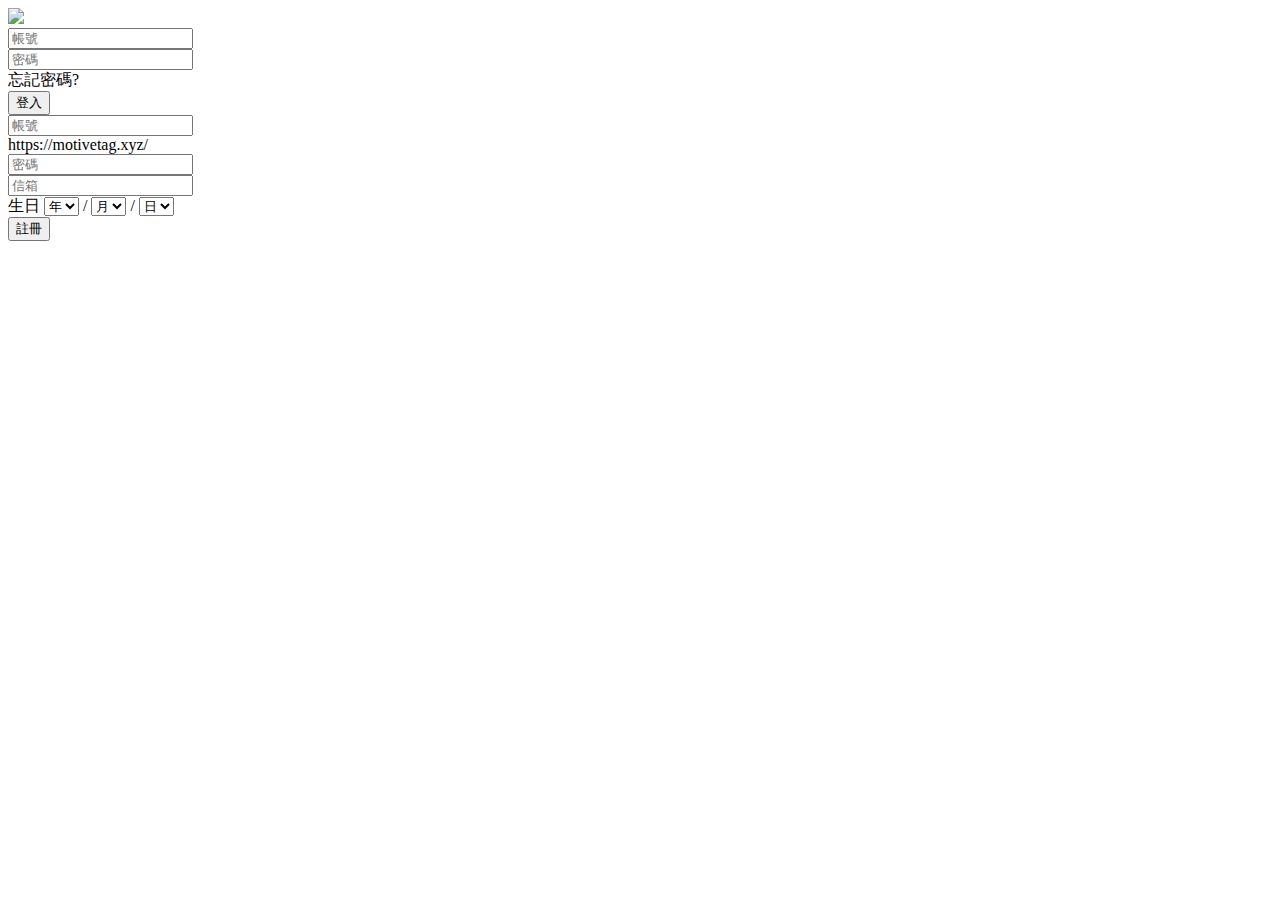
==== templates/index.html @ 67f9ee17 "google auth building,bugs,database renewing" ====
<!DOCTYPE html>
<html lang="en">
<head>
    <meta charset="UTF-8">
    <meta http-equiv="X-UA-Compatible" content="IE=edge">
    <meta name="viewport" content="width=device-width, initial-scale=1.0">
    <script src="https://unpkg.com/boxicons@2.1.2/dist/boxicons.js"></script>
    <script src="https://accounts.google.com/gsi/client" onload="console.log('OAuth2.0')" async defer></script>   
    <link rel="stylesheet" href="css/index.css"/>
    <title>Login</title>
</head>
<body>
    <section class="login">
            <img class="title" src="/img/title.png">
        <div class="login_holder">
                <div class="input_holder">
                    <div class="input_inner">
                        <input type="text" id="account" placeholder="帳號" autocomplete="off">
                        <box-icon name='x' color='#f7071f' id="account_x" class="account_x"></box-icon>
                    </div>
                </div>
                <div class="input_holder">
                    <div class="input_inner">
                        <input type="password" id="password" placeholder="密碼" autocomplete="current-password">
                        <box-icon name='x' color='#f7071f' id="pass_x" class="pass_x"></box-icon>
                    </div>
                </div>

        </div>
            <div class="pass_remind">
                <div class="url_preview">忘記密碼?</div>
            </div>
            <button id="login_submit" class="login_submit">登入</button>
            

            <div id="g_id_onload"
            data-client_id="{{ google_oauth2_client_id }}"
            data-login_uri="http://localhost:3000/api/google_sign_in"
            data-auto_prompt="false">
            </div>
            <div class="g_id_signin"
            data-type="standard"
            data-size="medium"
            data-theme="outline"
            data-text="sign_in_with"
            data-shape="pill"
            data-logo_alignment="left">
            </div>


    </section>

    <section class="signup">


        <div class="signup_holder">
                <div class="signup_input_holder">


                    <div class="input_section">
                        <div class="input_holder">
                            <input type="text" id="sign_account" placeholder="帳號" autocomplete="off">
                            <box-icon name='check' color='#0bf707' id="check_ok" class="check_ok"></box-icon>
                            <box-icon name='x' color='#f7071f' id="x" style="display: none;"></box-icon>
                            <box-icon name='loader-alt' rotate='90' animation='spin' color='#10fc0c' id="loading" class="loading"></box-icon>
                        </div>
                        <span class="url_preview">https://motivetag.xyz/</span><span id="preview_span" class="preview_span"></span>
                        <div class="error_msg"></div>
                    </div>



                    <div class="input_section">
                        <div class="input_holder">
                            <input type="password" id="sign_password" placeholder="密碼">
                        </div>
                        
                    </div>
                    <div class="input_section">
                        <div class="input_holder">
                            <input type="email" id="sign_email" placeholder="信箱">
                        </div>
                    </div>
                    <div class="input_section">
                        <div class="input_holder">
                            <span class="label">生日</span>
                            <select name="year" autocomplete="bday-year" id="b_year">
                                <option value="null">年</option>

                            </select>
                            <span class="date_sep">/</span>
                            <select name="year" autocomplete="bday-month" id="b_month">
                                <option value="null">月</option>
                            </select>
                            <span class="date_sep">/</span>
                            <select name="year" autocomplete="bday-day" id="b_day">
                                <option value="null">日</option>
                            </select>
                        </div>
                    </div>
                </div>
            <div class="signup_btn">
                <button id="signup_submit" class="signup_submit">註冊</button>
            </div>
            <div class="outer_check">
                <box-icon id="signup_check" class="signup_check" name='check-double' color='#0cfc23' ></box-icon>
            </div>

            
        </div>



    </section>
    

<script type="text/javascript" src="js/index.js"></script>
</body>
</html>
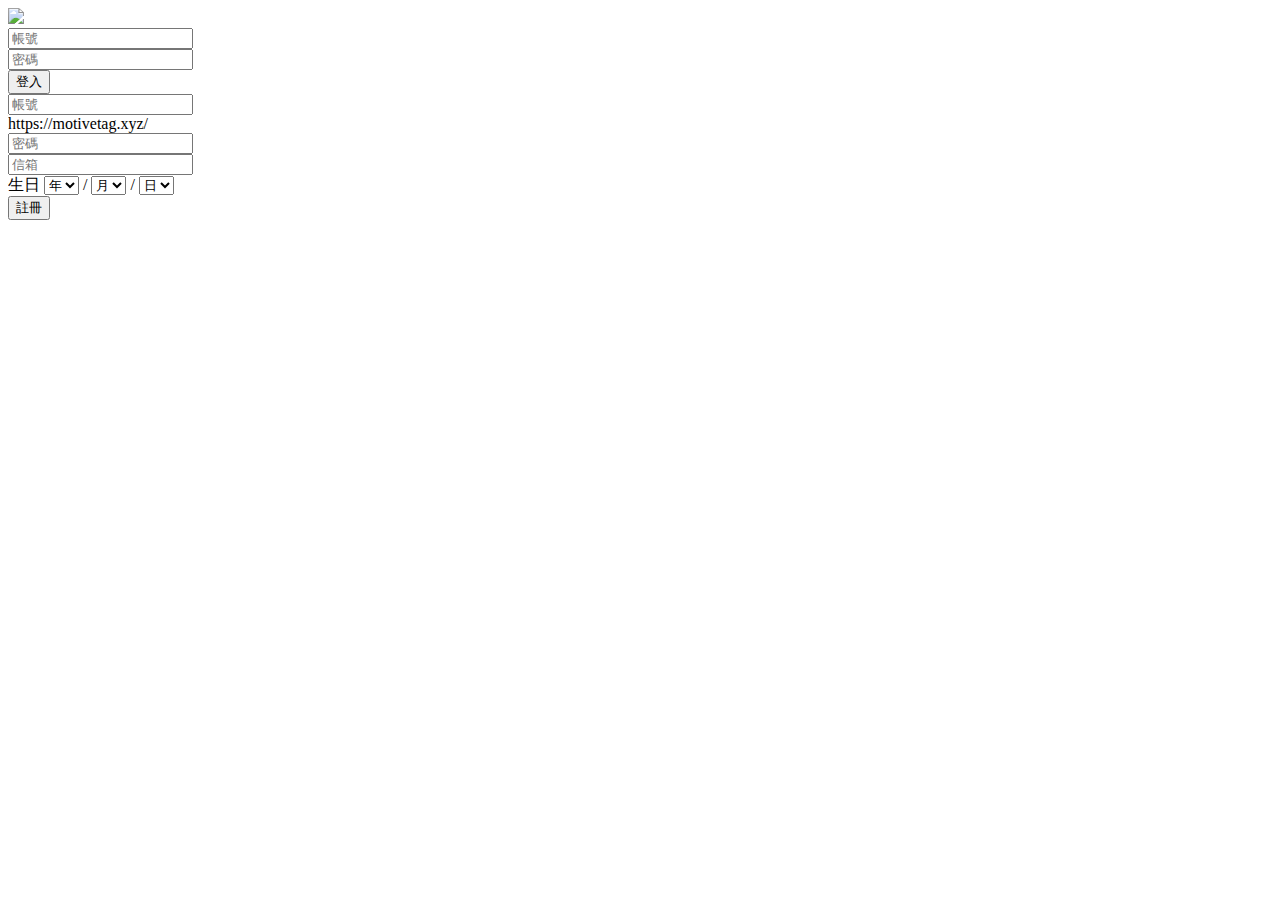
==== commit b4488735: "fix bugs" ====
--- a/templates/index.html
+++ b/templates/index.html
@@ -2,10 +2,19 @@
 <html lang="en">
 <head>
     <meta charset="UTF-8">
+    <!-- Global site tag (gtag.js) - Google Analytics -->
+    <script async src="https://www.googletagmanager.com/gtag/js?id=G-6WGHN61ENK"></script>
+    <script>
+    window.dataLayer = window.dataLayer || [];
+    function gtag(){dataLayer.push(arguments);}
+    gtag('js', new Date());
+
+    gtag('config', 'G-6WGHN61ENK');
+    </script>
     <meta http-equiv="X-UA-Compatible" content="IE=edge">
     <meta name="viewport" content="width=device-width, initial-scale=1.0">
     <script src="https://unpkg.com/boxicons@2.1.2/dist/boxicons.js"></script>
-    <script src="https://accounts.google.com/gsi/client" onload="console.log('OAuth2.0')" async defer></script>   
+    <script src="https://accounts.google.com/gsi/client" async defer></script>   
     <link rel="stylesheet" href="css/index.css"/>
     <title>Login</title>
 </head>
@@ -28,25 +37,25 @@
 
         </div>
             <div class="pass_remind">
-                <div class="url_preview">忘記密碼?</div>
+                <!-- <div class="url_preview">忘記密碼?</div> -->
             </div>
             <button id="login_submit" class="login_submit">登入</button>
             
-
+            <div class="mighty_google">
             <div id="g_id_onload"
             data-client_id="{{ google_oauth2_client_id }}"
-            data-login_uri="http://localhost:3000/api/google_sign_in"
+            data-callback="handleCredentialResponse"
             data-auto_prompt="false">
             </div>
             <div class="g_id_signin"
             data-type="standard"
-            data-size="medium"
+            data-size="large"
             data-theme="outline"
             data-text="sign_in_with"
             data-shape="pill"
             data-logo_alignment="left">
             </div>
-
+            </div>
 
     </section>
 
@@ -115,5 +124,6 @@
     
 
 <script type="text/javascript" src="js/index.js"></script>
+<script src="https://cdnjs.cloudflare.com/ajax/libs/moment.js/2.29.3/moment.min.js"></script>
 </body>
 </html>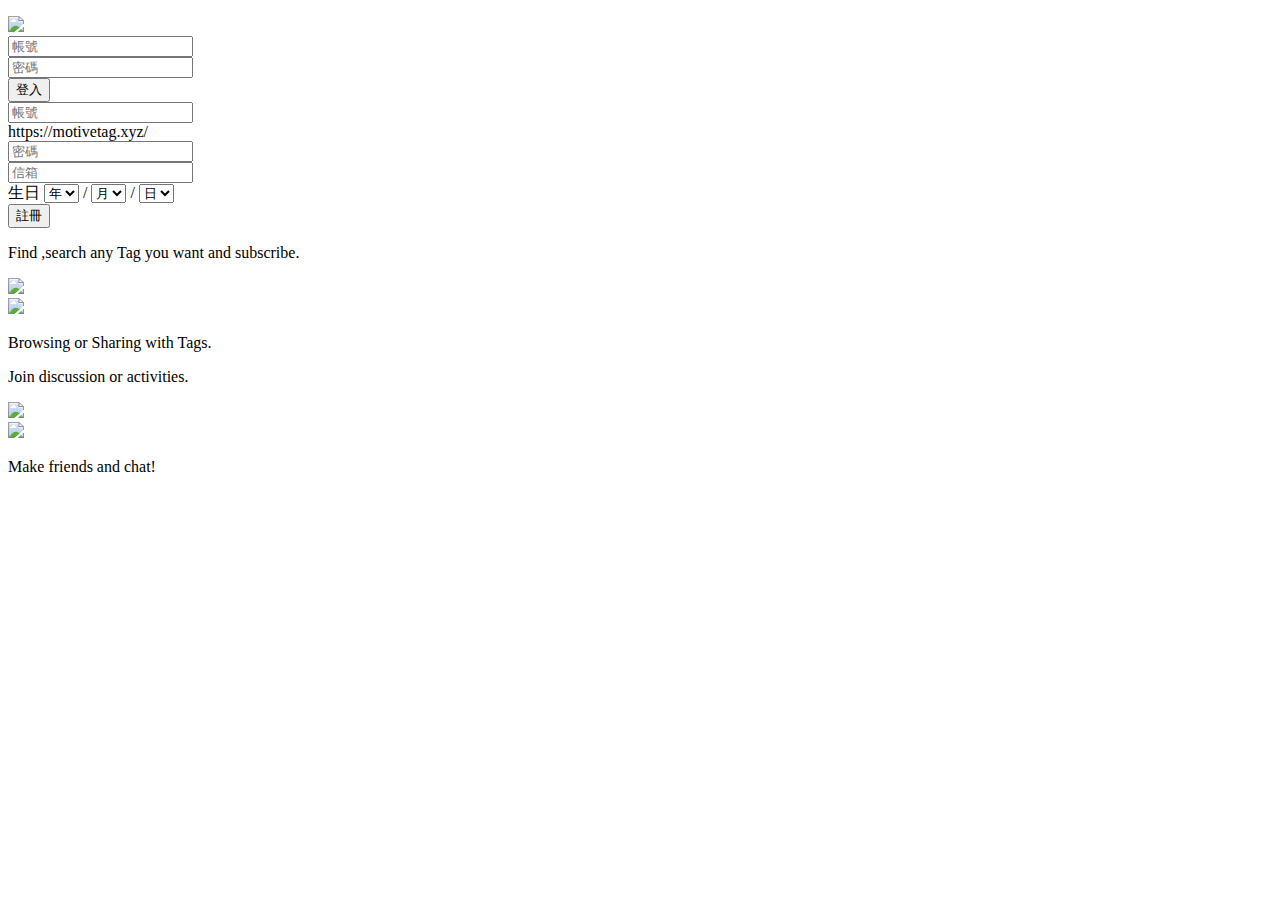
==== commit 014b1dbb: "New user guide, unittest beta, readme" ====
--- a/templates/index.html
+++ b/templates/index.html
@@ -14,11 +14,19 @@
     <meta http-equiv="X-UA-Compatible" content="IE=edge">
     <meta name="viewport" content="width=device-width, initial-scale=1.0">
     <script src="https://unpkg.com/boxicons@2.1.2/dist/boxicons.js"></script>
+    <script src="https://cdnjs.cloudflare.com/ajax/libs/TypewriterJS/1.0.0/typewriter.min.js"></script>
     <script src="https://accounts.google.com/gsi/client" async defer></script>   
     <link rel="stylesheet" href="css/index.css"/>
     <title>Login</title>
 </head>
 <body>
+    <div class="holder">
+    <div class="left">
+        <div class="left_title">
+            <p class="demo" id="demo"></p>
+        </div>
+    </div>
+    <div class="right">
     <section class="login">
             <img class="title" src="/img/title.png">
         <div class="login_holder">
@@ -121,7 +129,30 @@
 
 
     </section>
+    </div>
+    <div class="to_bot">
+        <box-icon   name='chevrons-down' type='solid' animation='fade-down' color='#FFF' ></box-icon>
+    </div>
+    </div>
     
+    <section class="guide">
+        <div class="g_1">
+            <p class="g_content">Find ,search any Tag you want and subscribe.</p>
+            <img class="g_img" src="/img/g1.png">
+        </div>
+        <div class="g_2">
+            <img class="g_img" src="/img/g2.png">
+            <p class="g_content">Browsing or Sharing with Tags.</p>
+        </div>
+        <div class="g_3">
+            <p class="g_content">Join discussion or activities.</p>
+            <img class="g_img" src="/img/g3.png">
+        </div>
+        <div class="g_4">
+            <img class="g_img" src="/img/g4.png">
+            <p class="g_content">Make friends and chat!</p>
+        </div>
+    </section>
 
 <script type="text/javascript" src="js/index.js"></script>
 <script src="https://cdnjs.cloudflare.com/ajax/libs/moment.js/2.29.3/moment.min.js"></script>
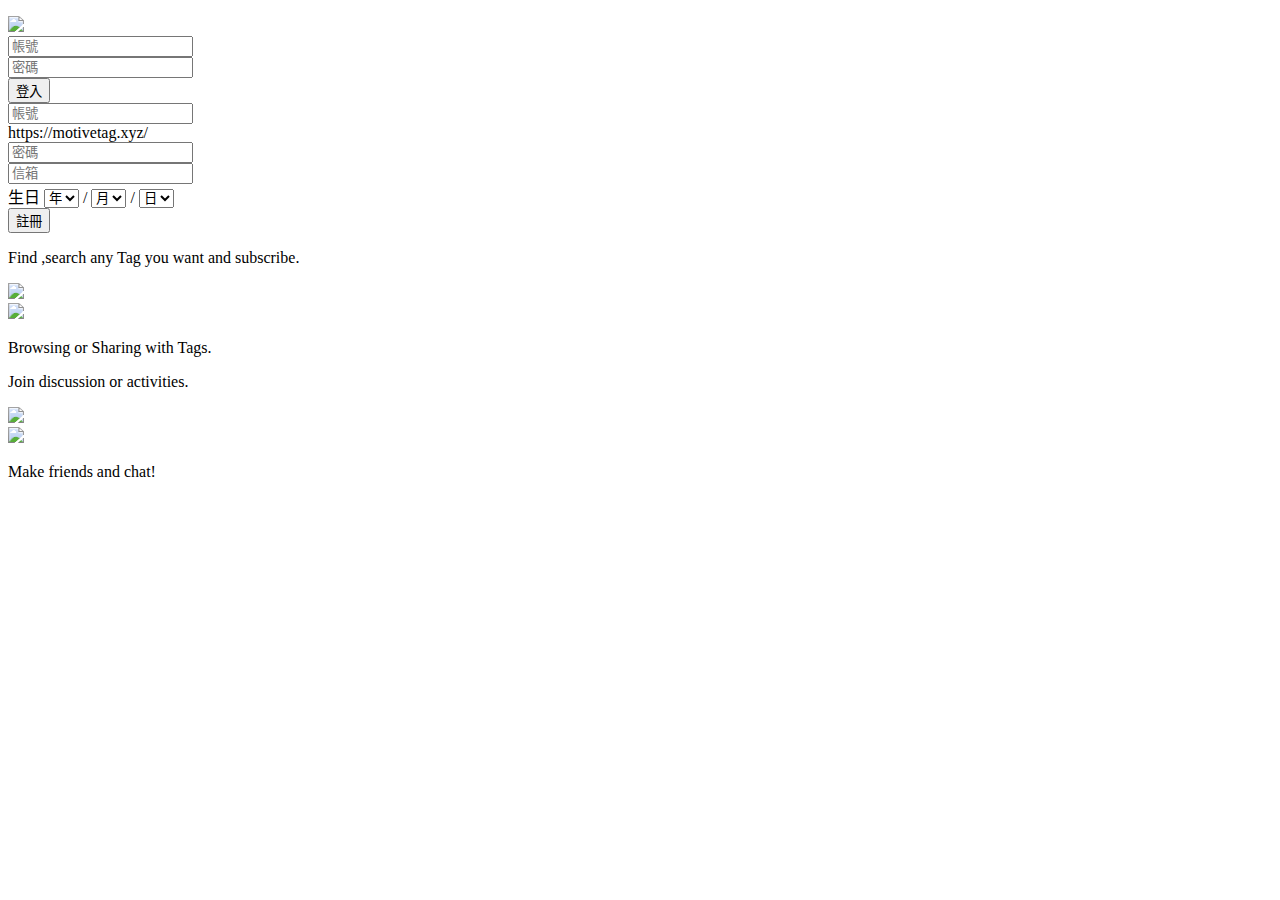
==== commit aa798d2b: "code cleaning & rearrange" ====
--- a/templates/index.html
+++ b/templates/index.html
@@ -1,14 +1,12 @@
 <!DOCTYPE html>
-<html lang="en">
+<html lang="zh-TW">
 <head>
     <meta charset="UTF-8">
-    <!-- Global site tag (gtag.js) - Google Analytics -->
     <script async src="https://www.googletagmanager.com/gtag/js?id=G-6WGHN61ENK"></script>
     <script>
     window.dataLayer = window.dataLayer || [];
     function gtag(){dataLayer.push(arguments);}
     gtag('js', new Date());
-
     gtag('config', 'G-6WGHN61ENK');
     </script>
     <meta http-equiv="X-UA-Compatible" content="IE=edge">
@@ -42,13 +40,9 @@
                         <box-icon name='x' color='#f7071f' id="pass_x" class="pass_x"></box-icon>
                     </div>
                 </div>
-
         </div>
-            <div class="pass_remind">
-                <!-- <div class="url_preview">忘記密碼?</div> -->
-            </div>
+            <div class="pass_remind"></div>
             <button id="login_submit" class="login_submit">登入</button>
-            
             <div class="mighty_google">
             <div id="g_id_onload"
             data-client_id="{{ google_oauth2_client_id }}"
@@ -64,12 +58,8 @@
             data-logo_alignment="left">
             </div>
             </div>
-
     </section>
-
     <section class="signup">
-
-
         <div class="signup_holder">
                 <div class="signup_input_holder">
 
@@ -84,9 +74,6 @@
                         <span class="url_preview">https://motivetag.xyz/</span><span id="preview_span" class="preview_span"></span>
                         <div class="error_msg"></div>
                     </div>
-
-
-
                     <div class="input_section">
                         <div class="input_holder">
                             <input type="password" id="sign_password" placeholder="密碼">
@@ -122,33 +109,27 @@
             <div class="outer_check">
                 <box-icon id="signup_check" class="signup_check" name='check-double' color='#0cfc23' ></box-icon>
             </div>
-
-            
         </div>
-
-
-
     </section>
     </div>
-    <div class="to_bot">
-        <box-icon   name='chevrons-down' type='solid' animation='fade-down' color='#FFF' ></box-icon>
+        <div class="to_bot">
+            <box-icon   name='chevrons-down' type='solid' animation='fade-down' color='#FFF' ></box-icon>
+        </div>
     </div>
-    </div>
-    
     <section class="guide">
         <div class="g_1">
             <p class="g_content">Find ,search any Tag you want and subscribe.</p>
             <img class="g_img" src="/img/g1.png">
         </div>
-        <div class="g_2">
+        <div class="g_1">
             <img class="g_img" src="/img/g2.png">
             <p class="g_content">Browsing or Sharing with Tags.</p>
         </div>
-        <div class="g_3">
+        <div class="g_1">
             <p class="g_content">Join discussion or activities.</p>
             <img class="g_img" src="/img/g3.png">
         </div>
-        <div class="g_4">
+        <div class="g_1">
             <img class="g_img" src="/img/g4.png">
             <p class="g_content">Make friends and chat!</p>
         </div>
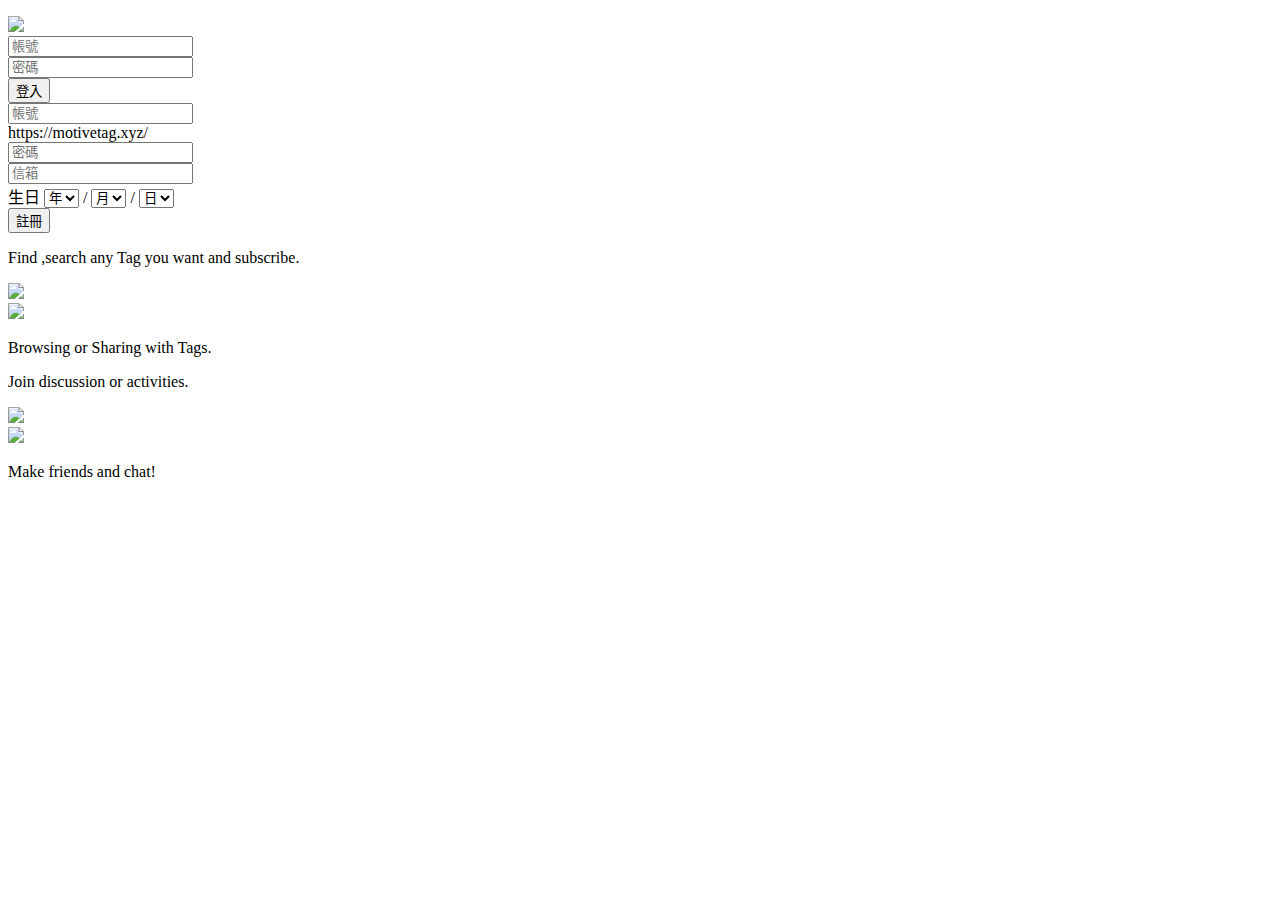
==== commit 54d88406: "update css for RWD" ====
--- a/templates/index.html
+++ b/templates/index.html
@@ -15,7 +15,7 @@
     <script src="https://cdnjs.cloudflare.com/ajax/libs/TypewriterJS/1.0.0/typewriter.min.js"></script>
     <script src="https://accounts.google.com/gsi/client" async defer></script>   
     <link rel="stylesheet" href="css/index.css"/>
-    <title>Login</title>
+    <title>MotiveTag - 尋找共同興趣朋友</title>
 </head>
 <body>
     <div class="holder">
@@ -43,7 +43,7 @@
         </div>
             <div class="pass_remind"></div>
             <button id="login_submit" class="login_submit">登入</button>
-            <div class="mighty_google">
+            <!-- <div class="mighty_google">
             <div id="g_id_onload"
             data-client_id="{{ google_oauth2_client_id }}"
             data-callback="handleCredentialResponse"
@@ -57,7 +57,7 @@
             data-shape="pill"
             data-logo_alignment="left">
             </div>
-            </div>
+            </div> -->
     </section>
     <section class="signup">
         <div class="signup_holder">
